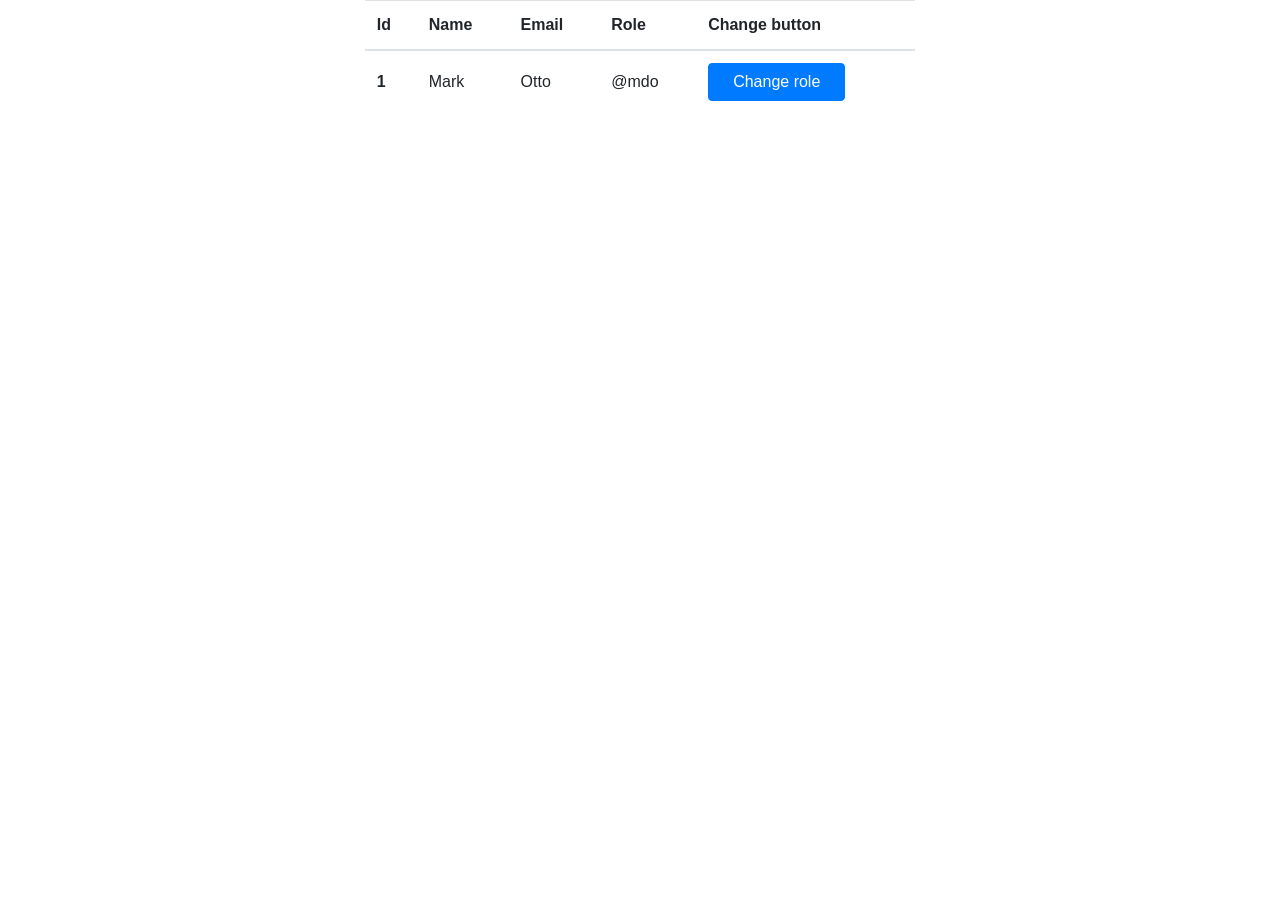
==== src/main/resources/templates/admin.html @ 11c89eb8 "Add more admin obligations" ====
<!DOCTYPE html>
<html lang="en"
      xmlns:th='http://www.thymeleaf.org'
      xmlns:sec="http://www.thymeleaf.org/extras/spring-security">
<head>
    <meta charset="UTF-8">
    <title>Premier League App</title>
    <link rel="stylesheet" href="/css/reset.css">
    <link rel="stylesheet" href="https://cdn.jsdelivr.net/npm/bootstrap@4.4.1/dist/css/bootstrap.min.css" integrity="sha384-Vkoo8x4CGsO3+Hhxv8T/Q5PaXtkKtu6ug5TOeNV6gBiFeWPGFN9MuhOf23Q9Ifjh" crossorigin="anonymous">
    <script src="https://code.jquery.com/jquery-3.4.1.slim.min.js" integrity="sha384-J6qa4849blE2+poT4WnyKhv5vZF5SrPo0iEjwBvKU7imGFAV0wwj1yYfoRSJoZ+n" crossorigin="anonymous"></script>
    <script src="https://cdn.jsdelivr.net/npm/popper.js@1.16.0/dist/umd/popper.min.js" integrity="sha384-Q6E9RHvbIyZFJoft+2mJbHaEWldlvI9IOYy5n3zV9zzTtmI3UksdQRVvoxMfooAo" crossorigin="anonymous"></script>
    <script src="https://cdn.jsdelivr.net/npm/bootstrap@4.4.1/dist/js/bootstrap.min.js" integrity="sha384-wfSDF2E50Y2D1uUdj0O3uMBJnjuUD4Ih7YwaYd1iqfktj0Uod8GCExl3Og8ifwB6" crossorigin="anonymous"></script>
    <link rel="stylesheet" href="/fa/css/all.min.css">
</head>
<body style="background-image: url('/images/admin-back.png'); background-size: 100% 100%; display: flex; justify-content: center; align-items: center;">
<table class="table" style="max-width: 43%;background-color: white;"  th:each="user : ${users}">
    <thead>
    <tr>
        <th scope="col">Id</th>
        <th scope="col">Name</th>
        <th scope="col">Email</th>
        <th scope="col">Role</th>
        <th th:if="${user.role==true}" scope="col">Change button</th>
    </tr>
    </thead>
    <tbody>
    <tr>
        <th th:text="${user.id}" style="padding-top: 1.2em" scope="row">1</th>
        <td th:text="${user.username}" style="padding-top: 1.2em">Mark</td>
        <td th:text="${user.email}" style="padding-top: 1.2em">Otto</td>
        <td th:text="${user.role}" style="padding-top: 1.2em">@mdo</td>
        <td th:if="${user.role==true}">
            <form th:action="@{/admin/{id}(id=*{user.id})}" th:method="POST">
                <button class="btn btn-primary px-4" type="submit">Change role</button>
            </form>
        </td>
    </tr>
    </tbody>
</table>
</body>
</html>
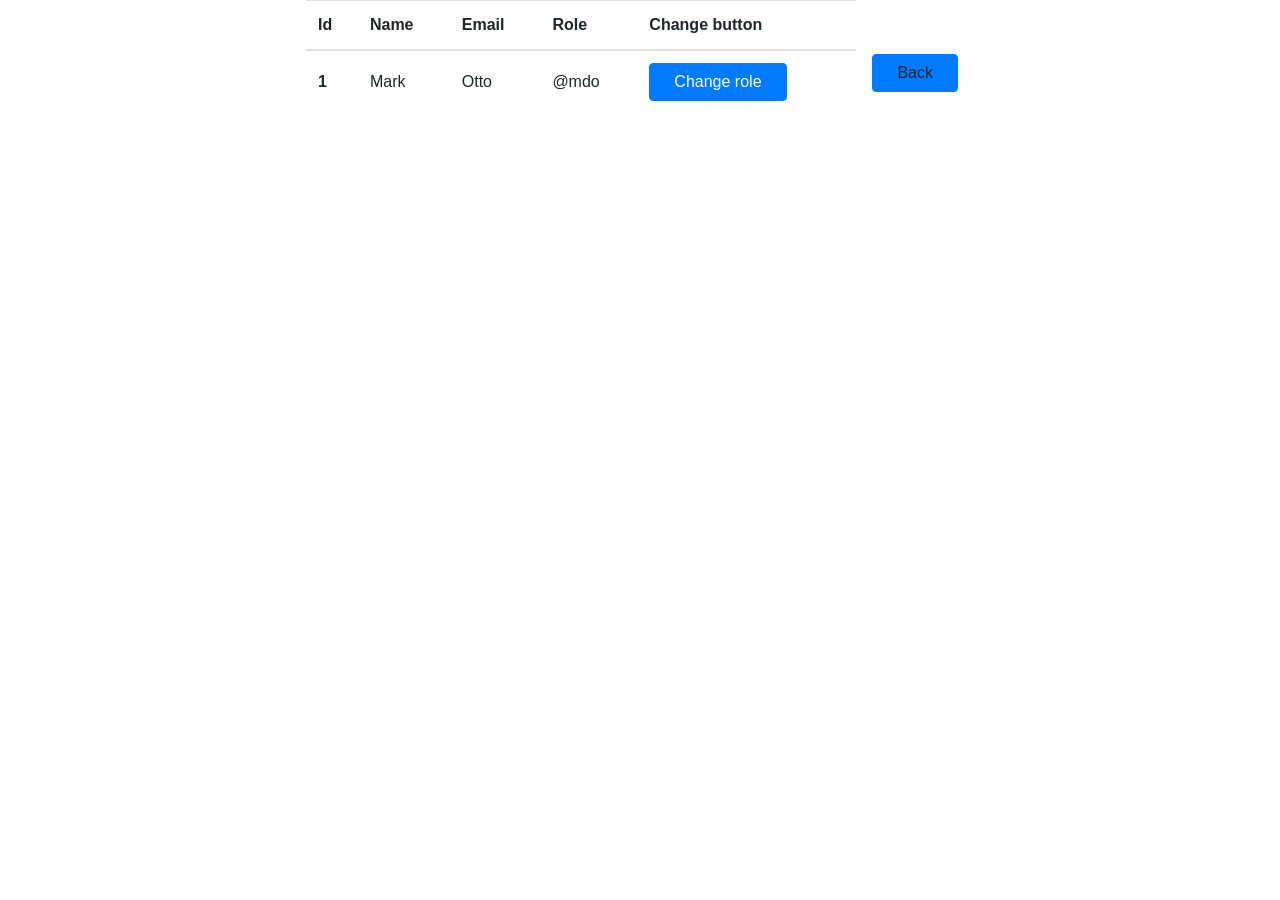
==== commit 9967da01: "add ai logic" ====
--- a/src/main/resources/templates/admin.html
+++ b/src/main/resources/templates/admin.html
@@ -37,5 +37,8 @@
     </tr>
     </tbody>
 </table>
+<div class="button" style="padding-top: 1em;">
+    <a class="btn btn-primary px-4" style="margin: 1em;" th:href="@{'/'}">Back</a>
+</div>
 </body>
 </html>
